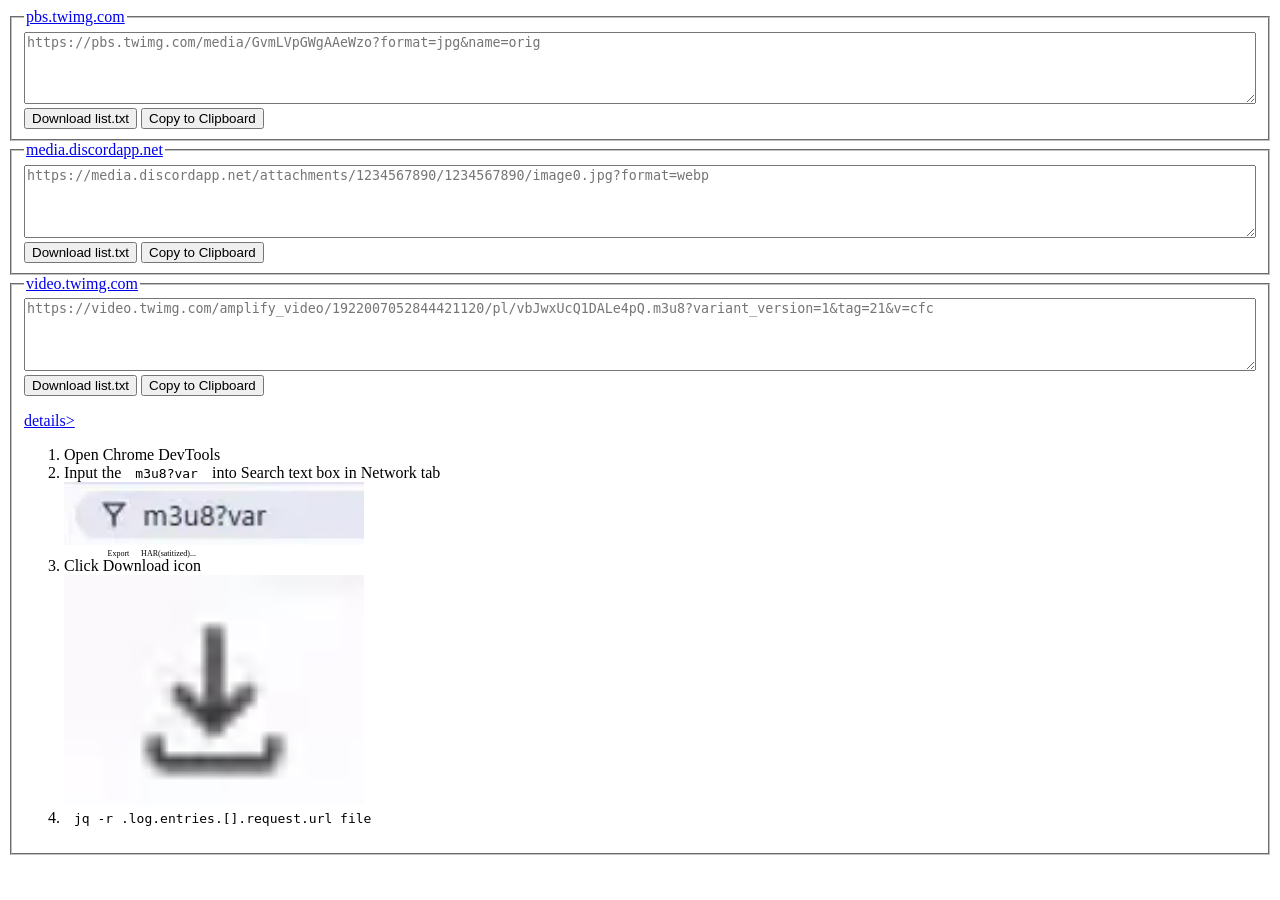
==== docs/index.html @ 126ff7b8 "Update index.html" ====
<!--
LICENSE)
Copyright n138-kz and other contributors
Released under the MIT license
--><!DOCTYPE html><html lang="ja">
<head>
	<meta charset="utf-8" />
	<title>tw-tools</title>
	<meta http-equiv="X-UA-Compatible" content="IE=edge">
	<meta name="viewport" content="width=device-width,initial-scale=1">
	<meta http-equiv="Pragma" content="no-cache">
	<meta http-equiv="Cache-Control" content="no-cache">
	<meta http-equiv="Expires" content="0">
	<link rel="preconnect dns-prefetch" href="//github.com">
	<link rel="preconnect dns-prefetch" href="//n138-kz.github.io">
	<link rel="preconnect dns-prefetch" href="//code.jquery.com">
	<link rel="preconnect dns-prefetch" href="//accounts.google.com">
	<link rel="preconnect dns-prefetch" href="//www.google.com">
	<link rel="stylesheet" type="text/css" href="https://n138-kz.github.io/lib/master.css?t=0" />
	<script src="https://n138-kz.github.io/lib/master.js"></script>
	<script src="https://code.jquery.com/jquery-3.7.1.min.js"></script>
	<script src="https://accounts.google.com/gsi/client" async defer></script>
	<script src="https://www.google.com/recaptcha/api.js?render=6LfCHdcUAAAAAOwkHsW_7W7MfoOrvoIw9CXdLRBA"></script>
	<script src="https://n138-kz.github.io/lib/grecaptcha.js"></script>
	<style>
		:root {
			height:100vh;
			box-sizing: border-box;
		}
		code {
			padding-left: 10px;
			padding-right: 10px;
		}
		h1,h2,ul,ol,li {
			margin: 0;
			padding: 0;
			margin-block-start: 0em;
			margin-block-end: 0em;
		}
		ul,ol {
			margin-left:20px;
			padding-left:20px;
		}
		textarea {
			min-height: 5em;
			width: stretch;
			width: -moz-available; /* Firefox */
			width: -webkit-fill-available; /* Safari */
		}
	</style>
	<style>
		div.thumnails img {
			max-width: 100px;
			max-height: 100px;
		}
	</style>
	<script>
		function forceNameReplace_twing(array) {
			return array.map((elem) => elem.replace(/(name=.*)/g, 'name=orig'))
		}
		function forceNameReplace_discordapp(array) {
			return array.map((elem) => elem.replace(/(format=.*)/g, 'format=webp'))
		}
		function arrayUniq(array) {
			return array.filter((elem, index, self) => self.indexOf(elem) === index);
		}
		function resizeTarget(target) {
			target.style.height=`${target.value.trim().split('\n').length+5}em`;
		}
		function splitLine(target, section='') {
			target.value = target.value.split('https://').join('\nhttps://');
			target.value = target.value.split('http://').join('\nhttp://');
			target.value = target.value.split('ftp://').join('\nftp://');
			target.value = target.value.split('\n').sort().join('\n');
			target.value = arrayUniq(target.value.split('\n')).join('\n');
			console.debug('splitLine', target.value);
			if(section == false) {
			} else if(section == '') {
				return null;
			} else if(section == 'pbs.twimg.com') {
				/* * function splitLine */
				target.value = forceNameReplace_twing(target.value.split('\n')).join('\n');
			} else if(section == 'video.twimg.com') {
				/* * function splitLine */
			} else if(section == 'media.discordapp.net') {
				/* * function splitLine */
				target.value = forceNameReplace_discordapp(target.value.split('\n')).join('\n');
			} else {
				/* * function splitLine */
				console.warn('Unknown `section`', section);
			}
			target.value = target.value.trim();
			resizeTarget(target);
		}
		async function download_list(target, section='', download=true, copy2mem=false) {
			target.disabled = true;
			evented_on = target;
			target = target.parentNode.children.item(1);
			console.debug(target, evented_on);

			const permissionStatus = {};
			permissionStatus['clipboard-write'] = false;
			permissionStatus['clipboard-write'] = await navigator.permissions.query({name: 'clipboard-write'});
			console.debug(`[clipboard-write:permissionStatus:${permissionStatus['clipboard-write'].state}]`, await permissionStatus);

			if (target.tagName.toLowerCase()!='textarea') {
				evented_on.disabled = false;
				return null;
			}

			if(section == false) {
			} else if(section == '') {
				return null;
			} else if(section == 'pbs.twimg.com') {
				/* * function download_list */
				if (target.value.trim().length) {
					items = target.value.split('\n');
					items = items.map((elem) => {
						item_name = elem.replace(/\?.*/, '').replace(/.*\//, '');
						console.log(item_name);
						item_name = item_name == 'image.png' ? `${item_name.replace('.png')}.${Date.now()}.png` : item_name;
						item_name = item_name == 'image.jpg' ? `${item_name.replace('.jpg')}.${Date.now()}.jpg` : item_name;
						item_name = item_name == 'image.webp' ? `${item_name.replace('.webp')}.${Date.now()}.webp` : item_name;
						return `wget -O \'${item_name}\' \'${elem}\'&`;
					});
					items = items.join('\n') + '\n';
					console.log(items);
					
					if (download) {
						blob = new Blob([items], {type: 'text/plain'});
						a = document.createElement('a');
						a.href = URL.createObjectURL(blob);
						a.target = '_blank';
						a.download = `${(btoa(location.href)).slice(0, 8)}_${Math.trunc(new Date().getTime()/10**3)}.txt`;
						a.click();
					}
					if (copy2mem) {
						navigator.clipboard.writeText(items);
					}
				}
			} else if(section == 'video.twimg.com') {
				/* * function download_list */
				if (target.value.trim().length) {
					items = target.value.split('\n');
					items = items.map((elem) => `ffmpeg -hide_banner -i \'${elem}\' -y -- ${elem.replace(/\?.*/, '').replace(/.*\//, '').replace('.m3u8', '')}.mp4; \\`);
					items = items.join('\n') + '\n';
					console.log(items);
					
					if (download) {
						blob = new Blob([items], {type: 'text/plain'});
						a = document.createElement('a');
						a.href = URL.createObjectURL(blob);
						a.target = '_blank';
						a.download = `${(btoa(location.href)).slice(0, 8)}_${Math.trunc(new Date().getTime()/10**3)}.txt`;
						a.click();
					}
					if (copy2mem) {
						navigator.clipboard.writeText(items);
					}
				}
			} else if(section == 'media.discordapp.net') {
				/* * function download_list */
				if (target.value.trim().length) {
					items = target.value.split('\n');
					items = items.map((elem) => {
						item_name = elem.replace(/\?.*/, '').replace(/.*\//, '');
						console.log(item_name);
						item_name = item_name == 'image.png' ? `${item_name.replace('.png')}.${Date.now()}.png` : item_name;
						item_name = item_name == 'image.jpg' ? `${item_name.replace('.jpg')}.${Date.now()}.jpg` : item_name;
						item_name = item_name == 'image.webp' ? `${item_name.replace('.webp')}.${Date.now()}.webp` : item_name;
						return `wget -O \'${item_name}\' \'${elem}\'&`;
					});
					items = items.join('\n') + '\n';
					console.log(items);
					
					if (download) {
						blob = new Blob([items], {type: 'text/plain'});
						a = document.createElement('a');
						a.href = URL.createObjectURL(blob);
						a.target = '_blank';
						a.download = `${(btoa(location.href)).slice(0, 8)}_${Math.trunc(new Date().getTime()/10**3)}.txt`;
						a.click();
					}
					if (copy2mem) {
						navigator.clipboard.writeText(items);
					}
				}
			} else {
				/* * function download_list */
				console.warn('Unknown `section`', section);
			}
			evented_on.disabled = false;
		}
		async function readClipboard(target) {
			const permissionStatus = {
				clipboard: {
					read: await navigator.permissions.query({name: 'clipboard-read'}),
					write: await navigator.permissions.query({name: 'clipboard-write'}),
				},
			};
			console.debug(permissionStatus);

			let text;
			try {
				text = await navigator.clipboard.readText();
			} catch (error) {
				text = '';
				console.error(error);
				console.trace(error);
			}
			console.log(text);
			return text;
		}
		function view_thumnails(target) {
			data = target.value;
			console.log(data);
			data = data.split('\n');
			dom = [];
			dom[0] = document.createElement('div');
			dom[0].classList.add('thumnails');
			for (let i = 0; i < data.length; i++) {
				dom[1] = document.createElement('a');
				dom[1].href = data[i];
				dom[2] = document.createElement('img');
				dom[2].src = data[i].replace(/(name=.*)/g, 'name=thumb');
				dom[2].setAttribute('onerror', 'removeErrorEntries(this.src);this.remove();');
				dom[1].appendChild(dom[2]);
				dom[0].appendChild(dom[1]);
			}
			Array.from(document.querySelectorAll('div.thumnails')).map((elem) => elem.remove());
			target.parentNode.parentNode.after(dom[0]);
		}
		function removeErrorEntries(removetxt='') {
			console.log(`removetxt: ${removetxt}`, );
			const textareas = Array.from(document.querySelectorAll('textarea'));

			const escapedText = remotetxt.replace(/[.*+?^${}()|[\]\\]/g, '\\$&');
			const regex = new RegExp(`^${escapedText}$`, 'gm');

			textareas.forEach((e1) => {
			  if (e1.value.length > 0) {
			    e1.value = e1.value.replace(regex, '');
			    e1.dispatchEvent(new Event('change', { bubbles: true }));
			    e1.dispatchEvent(new Event('input', { bubbles: true }));
			    e1.dispatchEvent(new Event('blur', { bubbles: true }));
			  }
			});
		}
	</script>
</head>
<body>
	<header>
		<div></div>
	</header>
	<section>
		<div>
			<fieldset>
				<legend><a href="//pbs.twimg.com">pbs.twimg.com</a></legend>
				<textarea id="" onblur="splitLine(this, 'pbs.twimg.com');view_thumnails(this);" onclick="(async () => { this.value += await readClipboard(); })()" placeholder="https://pbs.twimg.com/media/GvmLVpGWgAAeWzo?format=jpg&name=orig"></textarea>
				<input type="button" value="Download list.txt" onclick="download_list(this, 'pbs.twimg.com', true, false)">
				<input type="button" value="Copy to Clipboard" onclick="download_list(this, 'pbs.twimg.com', false, true)">
			</fieldset>
		</div>
	</section>
	<section>
		<div>
			<fieldset>
				<legend><a href="//media.discordapp.net">media.discordapp.net</a></legend>
				<textarea id="" onblur="splitLine(this, 'media.discordapp.net');view_thumnails(this);" onclick="(async () => { this.value += await readClipboard(); })()" placeholder="https://media.discordapp.net/attachments/1234567890/1234567890/image0.jpg?format=webp"></textarea>
				<input type="button" value="Download list.txt" onclick="download_list(this, 'media.discordapp.net', true, false)">
				<input type="button" value="Copy to Clipboard" onclick="download_list(this, 'media.discordapp.net', false, true)">
			</fieldset>
		</div>
	</section>
	<section>
		<div>
			<fieldset>
				<legend><a href="//video.twimg.com">video.twimg.com</a></legend>
				<textarea id="" onblur="splitLine(this, 'video.twimg.com')" onclick="(async () => { this.value += await readClipboard(); })();" placeholder="https://video.twimg.com/amplify_video/1922007052844421120/pl/vbJwxUcQ1DALe4pQ.m3u8?variant_version=1&tag=21&v=cfc"></textarea>
				<input type="button" value="Download list.txt" onclick="download_list(this, 'video.twimg.com', true, false)">
				<input type="button" value="Copy to Clipboard" onclick="download_list(this, 'video.twimg.com', false, true)">
				<p>
					<a href="#"target="_self" onclick="console.log(this,this.nextElementSibling);this.nextElementSibling.style.display = this.nextElementSibling.style.display === 'none' ? 'block' : 'none';">details&gt;</a>
					<div style="display: none;">
					</div>
					<div>
						<ol>
							<li>Open Chrome DevTools</li>
							<li>Input the <code>m3u8?var</code> into Search text box in Network tab<br>
								<img src="video.twimg.com-img0.webp" alt="" style="width: 300px;"></li>
							<li>Click <ruby>Download icon<rp>(</rp><rt>Export HAR(satitized)...</rt><rp>)</rp></ruby><br>
								<img src="video.twimg.com-img1.webp" alt="" style="width: 300px;"></li>
							<li><code>jq -r .log.entries.[].request.url file</code></li>
						</ol>
					</div>
				</p>
			</fieldset>
		</div>
	</section>
	<section>
		<div>
			<a href="https://github.com/n138-kz/tw-tools"><img style="width: stretch;max-width: 300px;" src="https://opengraph.githubassets.com/7558057423360a34bf952f4601b836edd3be27bc44d379b60b4cc125a48ee563/n138-kz/tw-tools?format=webp" alt=""></a>
			<a href="https://github.com/n138-kz/curl_pixiv"><img style="width: stretch;max-width: 300px;" src="https://opengraph.githubassets.com/ab801579797032fd21ddd68b6a864833a14783049fb27b61ba1b8a8f2442c8ab/n138-kz/curl_pixiv?format=webp" alt=""></a>
		</div>
		<div>
			<!-- AD -->
			<script>
				{
					const l=[];
					l.push('https://ad.jp.ap.valuecommerce.com/servlet/jsbanner?sid=3755829&pid=892357340');
					l.push('https://ad.jp.ap.valuecommerce.com/servlet/jsbanner?sid=3755829&pid=892200357');
					l.push('https://ad.jp.ap.valuecommerce.com/servlet/jsbanner?sid=3755829&pid=892177267');
					l.push('https://ad.jp.ap.valuecommerce.com/servlet/jsbanner?sid=3755829&pid=892177265');
	
					const d=document.createElement('script');
					d.src=l[getRandomIntInclusive(0,l.length-1)];
					d.language='javascript';
					d.onerror='this.remove();';
					document.currentScript.after(d);
				}
			</script>
			<noscript><a href="//ck.jp.ap.valuecommerce.com/servlet/referral?sid=3755829&pid=892357340" rel="nofollow"><img src="//ad.jp.ap.valuecommerce.com/servlet/gifbanner?sid=3755829&pid=892357340" border="0"></a></noscript>
		</div>
	</section>
	<script>
		Array.from(document.querySelectorAll('code')).map(e=>{
			e.addEventListener('click', i=>{
				copyText(i.target.innerText);
			});
		})
	</script>
</body>
</html>
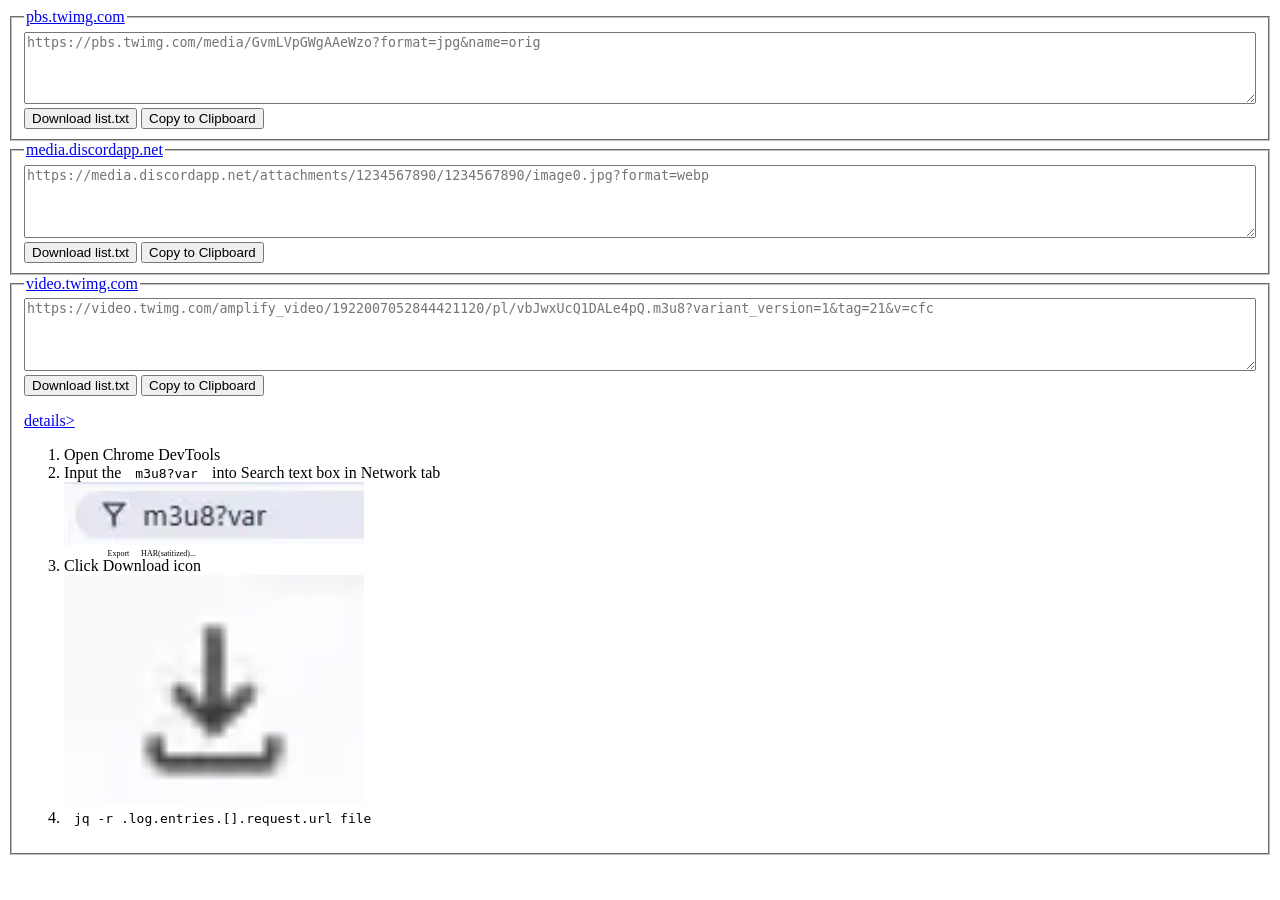
==== commit 952a37c9: "Update index.html" ====
--- a/docs/index.html
+++ b/docs/index.html
@@ -117,7 +117,11 @@
 					items = target.value.split('\n');
 					items = items.map((elem) => {
 						item_name = elem.replace(/\?.*/, '').replace(/.*\//, '');
-						console.log(item_name);
+						console.log(item_name, [
+							item_name == 'image.png',
+							item_name == 'image.jpg',
+							item_name == 'image.webp',
+						]);
 						item_name = item_name == 'image.png' ? `${item_name.replace('.png')}.${Date.now()}.png` : item_name;
 						item_name = item_name == 'image.jpg' ? `${item_name.replace('.jpg')}.${Date.now()}.jpg` : item_name;
 						item_name = item_name == 'image.webp' ? `${item_name.replace('.webp')}.${Date.now()}.webp` : item_name;
@@ -164,7 +168,11 @@
 					items = target.value.split('\n');
 					items = items.map((elem) => {
 						item_name = elem.replace(/\?.*/, '').replace(/.*\//, '');
-						console.log(item_name);
+						console.log(item_name, [
+							item_name == 'image.png',
+							item_name == 'image.jpg',
+							item_name == 'image.webp',
+						]);
 						item_name = item_name == 'image.png' ? `${item_name.replace('.png')}.${Date.now()}.png` : item_name;
 						item_name = item_name == 'image.jpg' ? `${item_name.replace('.jpg')}.${Date.now()}.jpg` : item_name;
 						item_name = item_name == 'image.webp' ? `${item_name.replace('.webp')}.${Date.now()}.webp` : item_name;
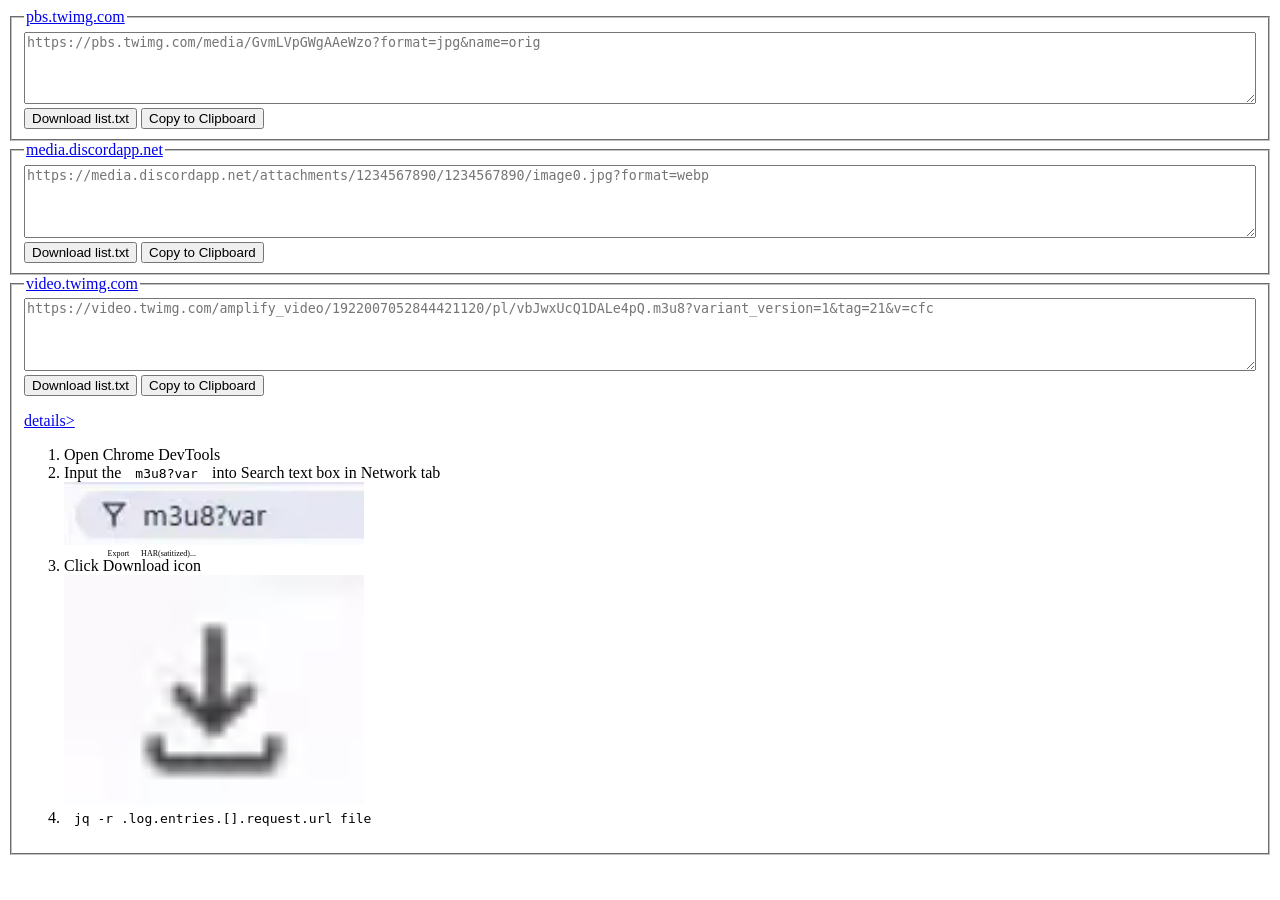
==== commit 815556e3: "置換先を書いてなかったので記載" ====
--- a/docs/index.html
+++ b/docs/index.html
@@ -117,14 +117,14 @@
 					items = target.value.split('\n');
 					items = items.map((elem) => {
 						item_name = elem.replace(/\?.*/, '').replace(/.*\//, '');
-						console.log(item_name, [
+						console.log(elem, item_name, [
 							item_name == 'image.png',
 							item_name == 'image.jpg',
 							item_name == 'image.webp',
 						]);
-						item_name = item_name == 'image.png' ? `${item_name.replace('.png')}.${Date.now()}.png` : item_name;
-						item_name = item_name == 'image.jpg' ? `${item_name.replace('.jpg')}.${Date.now()}.jpg` : item_name;
-						item_name = item_name == 'image.webp' ? `${item_name.replace('.webp')}.${Date.now()}.webp` : item_name;
+						item_name = item_name == 'image.png' ? `${item_name.replace('.png', '')}.${Date.now()}.png` : item_name;
+						item_name = item_name == 'image.jpg' ? `${item_name.replace('.jpg', '')}.${Date.now()}.jpg` : item_name;
+						item_name = item_name == 'image.webp' ? `${item_name.replace('.webp', '')}.${Date.now()}.webp` : item_name;
 						return `wget -O \'${item_name}\' \'${elem}\'&`;
 					});
 					items = items.join('\n') + '\n';
@@ -168,14 +168,14 @@
 					items = target.value.split('\n');
 					items = items.map((elem) => {
 						item_name = elem.replace(/\?.*/, '').replace(/.*\//, '');
-						console.log(item_name, [
+						console.log(elem, item_name, [
 							item_name == 'image.png',
 							item_name == 'image.jpg',
 							item_name == 'image.webp',
 						]);
-						item_name = item_name == 'image.png' ? `${item_name.replace('.png')}.${Date.now()}.png` : item_name;
-						item_name = item_name == 'image.jpg' ? `${item_name.replace('.jpg')}.${Date.now()}.jpg` : item_name;
-						item_name = item_name == 'image.webp' ? `${item_name.replace('.webp')}.${Date.now()}.webp` : item_name;
+						item_name = item_name == 'image.png' ? `${item_name.replace('.png', '')}.${Date.now()}.png` : item_name;
+						item_name = item_name == 'image.jpg' ? `${item_name.replace('.jpg', '')}.${Date.now()}.jpg` : item_name;
+						item_name = item_name == 'image.webp' ? `${item_name.replace('.webp', '')}.${Date.now()}.webp` : item_name;
 						return `wget -O \'${item_name}\' \'${elem}\'&`;
 					});
 					items = items.join('\n') + '\n';
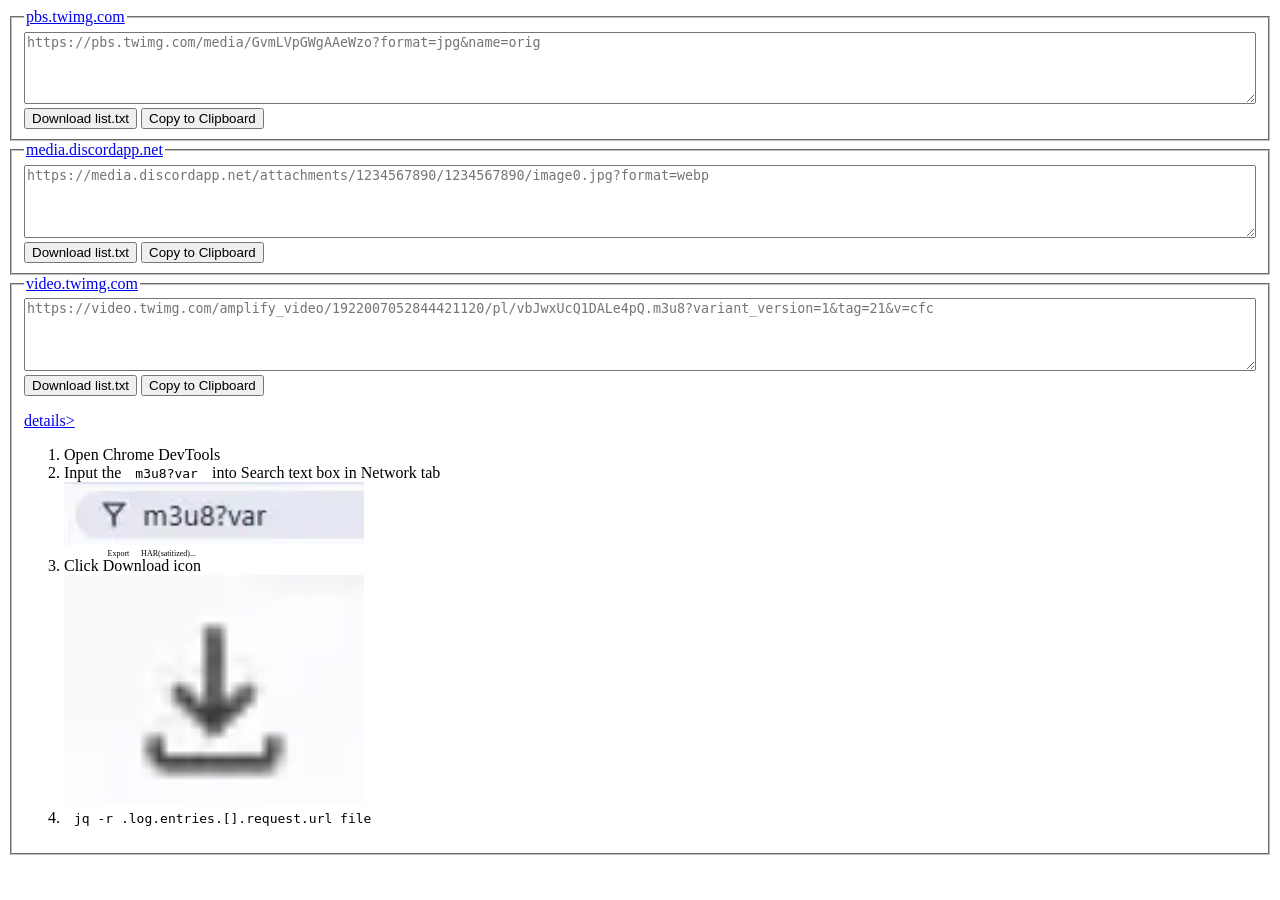
==== commit a22989c8: "err修正　function removeErrorEntries Uncaught ReferenceError: remotetxt is not defined" ====
--- a/docs/index.html
+++ b/docs/index.html
@@ -117,11 +117,6 @@
 					items = target.value.split('\n');
 					items = items.map((elem) => {
 						item_name = elem.replace(/\?.*/, '').replace(/.*\//, '');
-						console.log(elem, item_name, [
-							item_name == 'image.png',
-							item_name == 'image.jpg',
-							item_name == 'image.webp',
-						]);
 						item_name = item_name == 'image.png' ? `${item_name.replace('.png', '')}.${Date.now()}.png` : item_name;
 						item_name = item_name == 'image.jpg' ? `${item_name.replace('.jpg', '')}.${Date.now()}.jpg` : item_name;
 						item_name = item_name == 'image.webp' ? `${item_name.replace('.webp', '')}.${Date.now()}.webp` : item_name;
@@ -168,11 +163,6 @@
 					items = target.value.split('\n');
 					items = items.map((elem) => {
 						item_name = elem.replace(/\?.*/, '').replace(/.*\//, '');
-						console.log(elem, item_name, [
-							item_name == 'image.png',
-							item_name == 'image.jpg',
-							item_name == 'image.webp',
-						]);
 						item_name = item_name == 'image.png' ? `${item_name.replace('.png', '')}.${Date.now()}.png` : item_name;
 						item_name = item_name == 'image.jpg' ? `${item_name.replace('.jpg', '')}.${Date.now()}.jpg` : item_name;
 						item_name = item_name == 'image.webp' ? `${item_name.replace('.webp', '')}.${Date.now()}.webp` : item_name;
@@ -242,7 +232,7 @@
 			console.log(`removetxt: ${removetxt}`, );
 			const textareas = Array.from(document.querySelectorAll('textarea'));
 
-			const escapedText = remotetxt.replace(/[.*+?^${}()|[\]\\]/g, '\\$&');
+			const escapedText = removetxt.replace(/[.*+?^${}()|[\]\\]/g, '\\$&');
 			const regex = new RegExp(`^${escapedText}$`, 'gm');
 
 			textareas.forEach((e1) => {
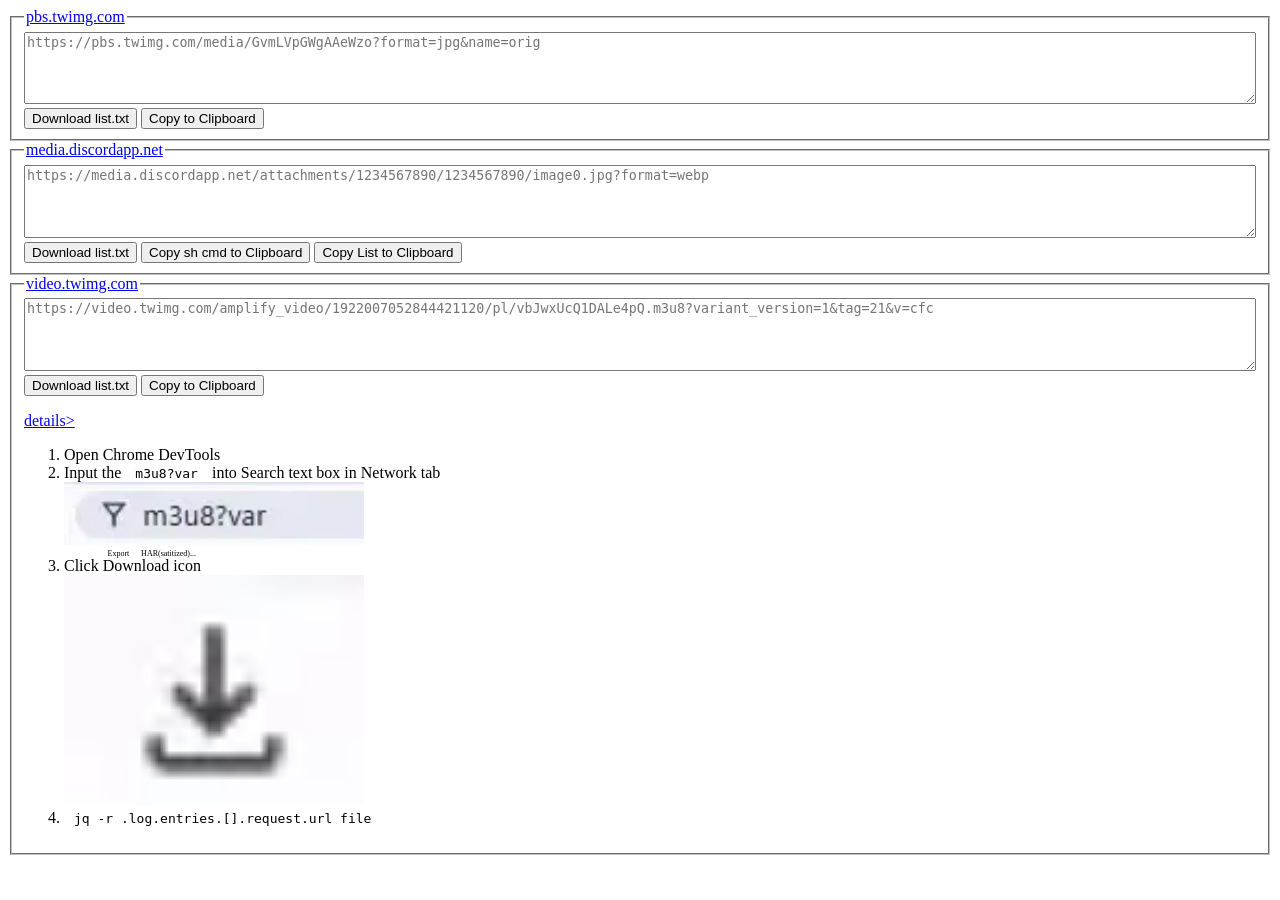
==== commit 4aaff0b6: "Update index.html" ====
--- a/docs/index.html
+++ b/docs/index.html
@@ -222,6 +222,7 @@
 				dom[2] = document.createElement('img');
 				dom[2].src = data[i].replace(/(name=.*)/g, 'name=thumb');
 				dom[2].setAttribute('onerror', 'removeErrorEntries(this.src);this.remove();');
+				dom[2].setAttribute('title', 'this.src.replace(/.*\//g, \'\')');
 				dom[1].appendChild(dom[2]);
 				dom[0].appendChild(dom[1]);
 			}
@@ -266,7 +267,8 @@
 				<legend><a href="//media.discordapp.net">media.discordapp.net</a></legend>
 				<textarea id="" onblur="splitLine(this, 'media.discordapp.net');view_thumnails(this);" onclick="(async () => { this.value += await readClipboard(); })()" placeholder="https://media.discordapp.net/attachments/1234567890/1234567890/image0.jpg?format=webp"></textarea>
 				<input type="button" value="Download list.txt" onclick="download_list(this, 'media.discordapp.net', true, false)">
-				<input type="button" value="Copy to Clipboard" onclick="download_list(this, 'media.discordapp.net', false, true)">
+				<input type="button" value="Copy sh cmd to Clipboard" onclick="download_list(this, 'media.discordapp.net', false, true)">
+				<input type="button" value="Copy List to Clipboard" onclick="navigator.clipboard.writeText(this.parentElement.querySelector('textarea').value);">
 			</fieldset>
 		</div>
 	</section>
